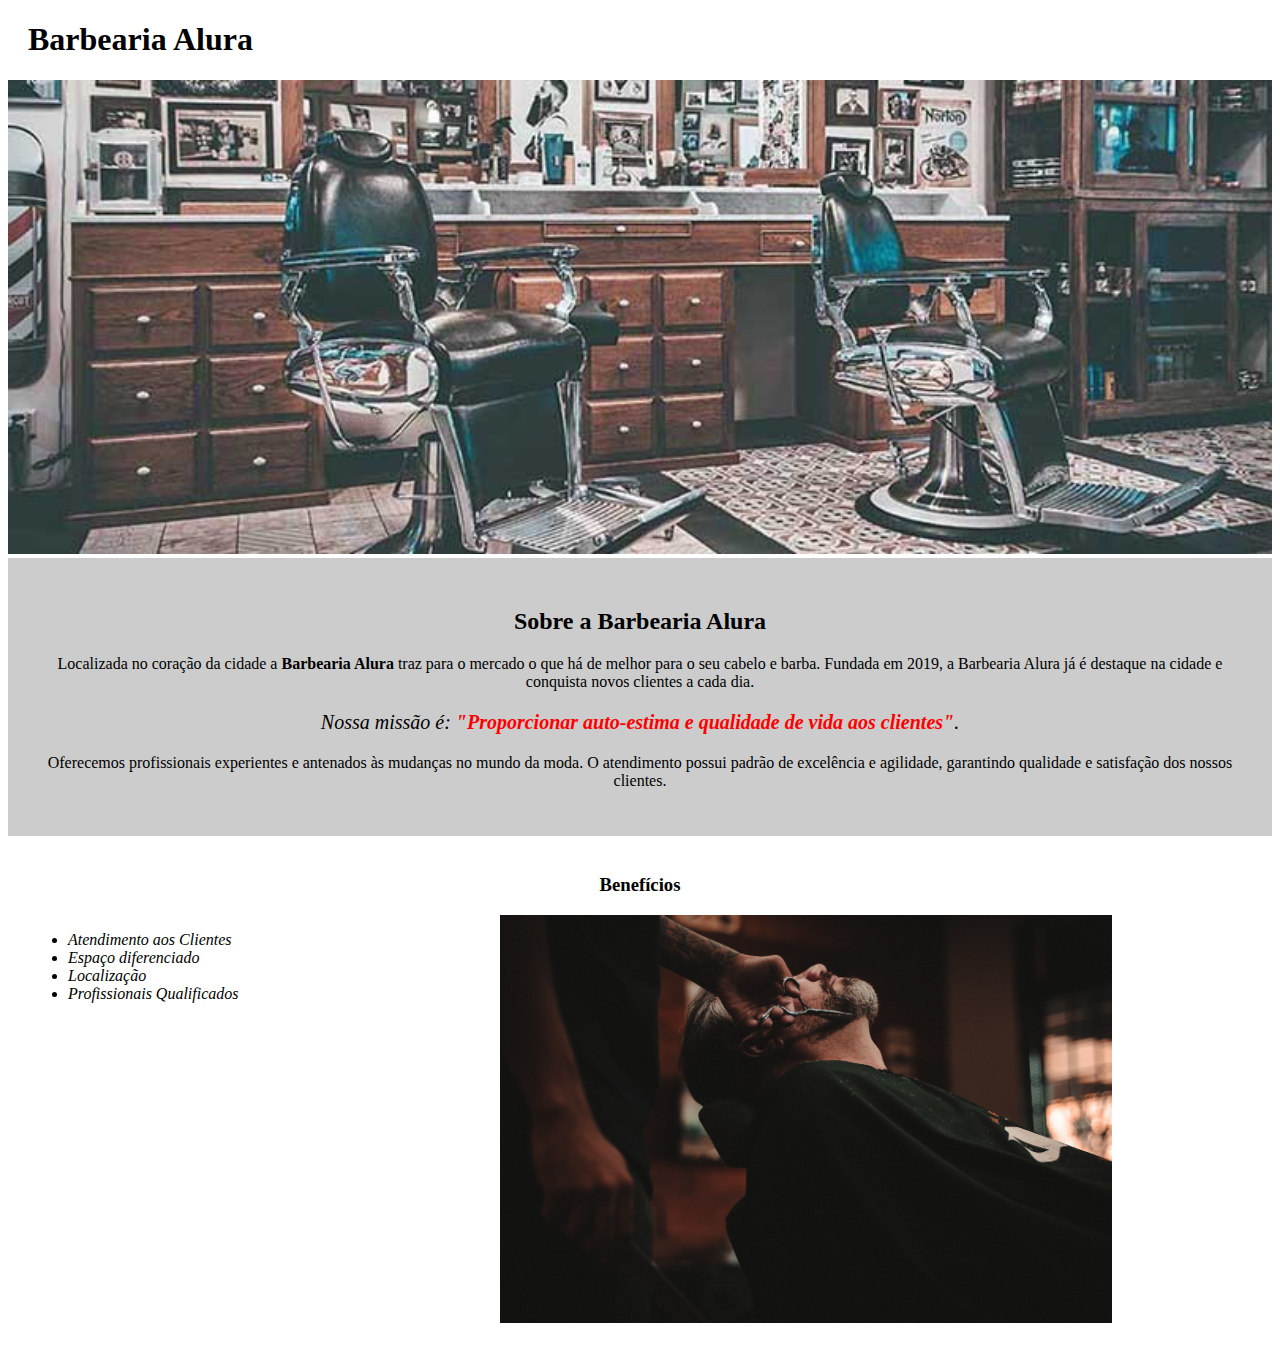
==== index.html @ 42e87b30 "ggh" ====
<!DOCTYPE html>
<html lang="pt-br">
	<head>
		<meta charset="UTF-8">
		<title>Barbearia Alura</title>
		<link rel="stylesheet" href="style.css">
	</head>

	<body>
		<header>
			<h1 class="titulo-principal">Barbearia Alura</h1>
		</header>
		<img id="banner" src="banner.jpg">
		<div class="principal">
			<h2 class="titulo-centralizado">Sobre a Barbearia Alura</h2>
	 
			<p>Localizada no coração da cidade a <strong>Barbearia Alura</strong> traz para o mercado o que há de melhor para o seu cabelo e barba. Fundada em 2019, a Barbearia Alura já é destaque na cidade e conquista novos clientes a cada dia.</p>

			<p id="missao"><em>Nossa missão é: <strong>"Proporcionar auto-estima e qualidade de vida aos clientes"</strong>.</em></p>

			<p>Oferecemos profissionais experientes e antenados às mudanças no mundo da moda. O atendimento possui padrão de excelência e agilidade, garantindo qualidade e satisfação dos nossos clientes.</p>
		</div>

		<div class="beneficios">
			<h3 class="titulo-centralizado">Benefícios</h3>

			<ul>
				<li class="itens">Atendimento aos Clientes</li>
				<li class="itens">Espaço diferenciado</li>
				<li class="itens">Localização</li>
				<li class="itens">Profissionais Qualificados</li>
			</ul>

			<img src="beneficios.jpg" class="imagembeneficios">
		</div>
	</body>
</html>
---- style.css ----
#banner {
	width:100%;
}

.principal{
	background: #CCCCCC;
	padding: 30px;
}

.titulo-principal {
	padding-left: 20px;
}

.titulo-centralizado {
	text-align: center
}

p {
	text-align: center;
}

#missao {
	font-size: 20px
}

em strong {
	color: #FF0000;
}

.itens {
	font-style: italic
}

.beneficios {
	background: #FFFFFF;
	padding: 20px;
}

ul {
	display: inline-block;
	vertical-align: top;
	width: 20%;
	margin-right: 15%;
}

.imagembeneficios {
	width: 50%;
}
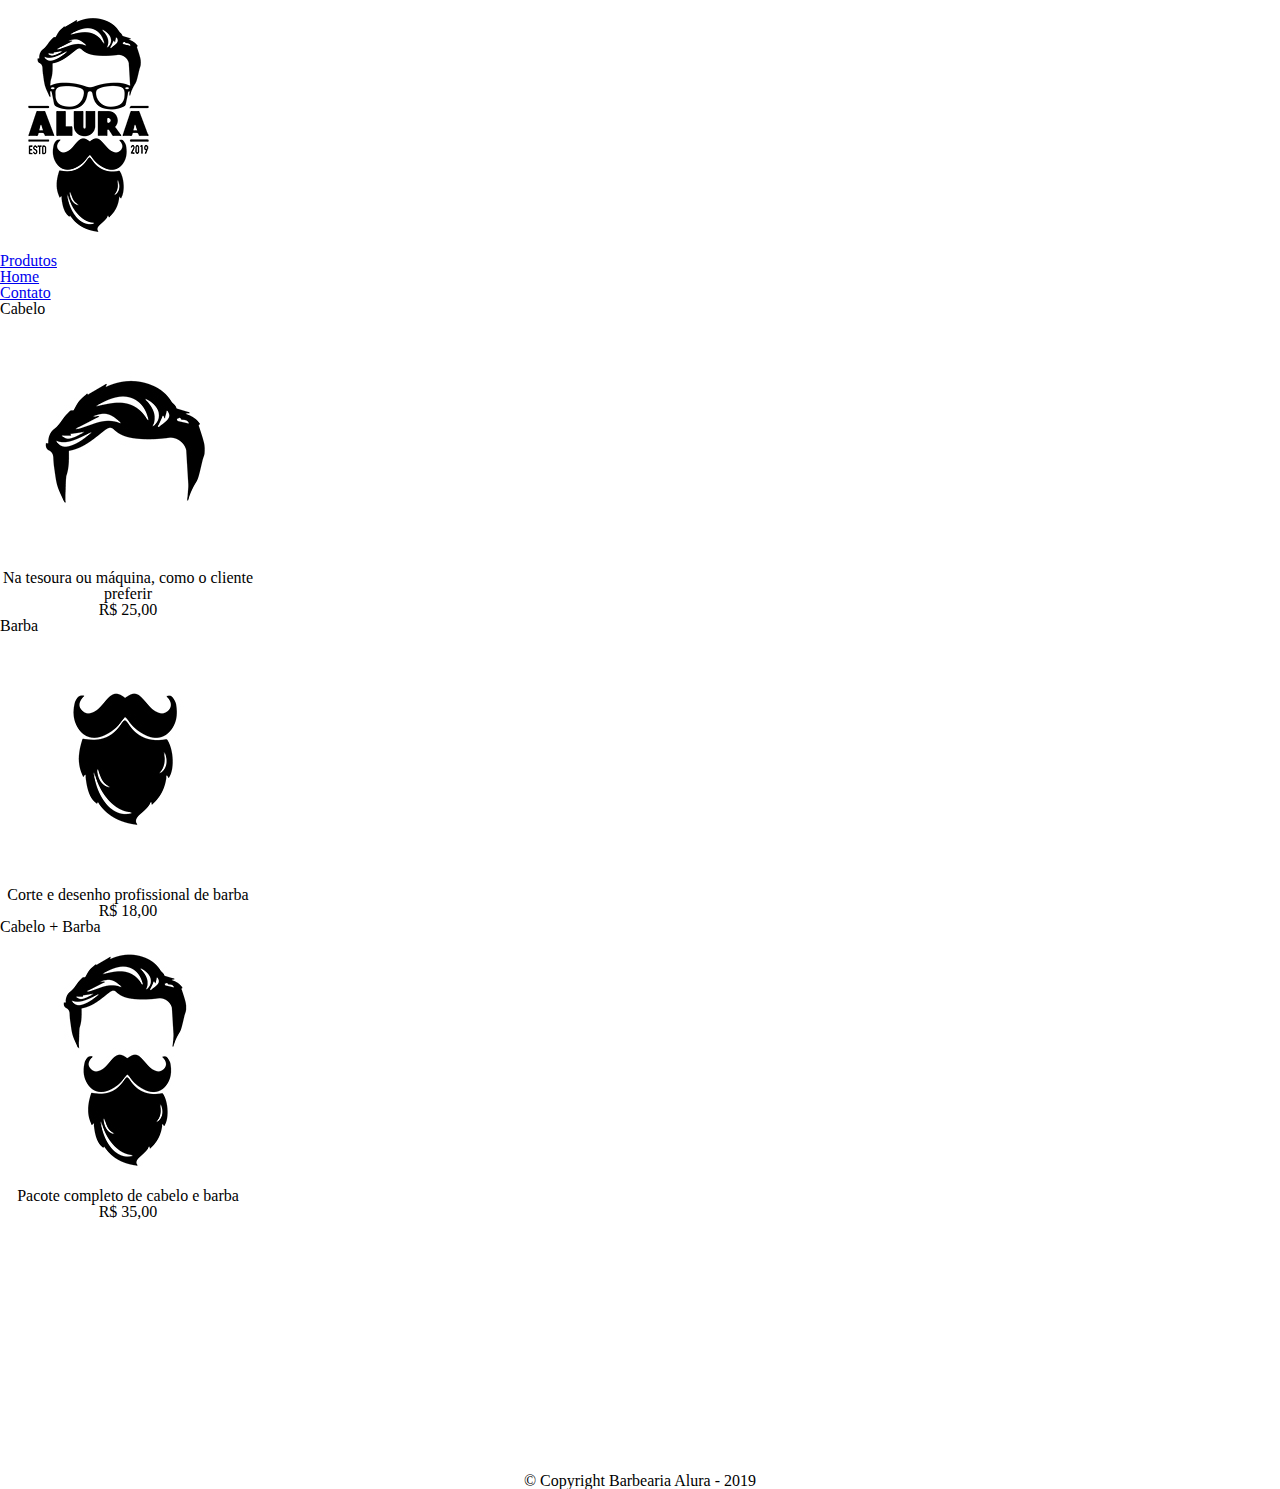
==== commit 990ad41b: "Update index.html" ====
--- a/index.html
+++ b/index.html
@@ -1,37 +1,53 @@
 <!DOCTYPE html>
-<html lang="pt-br">
-	<head>
-		<meta charset="UTF-8">
-		<title>Barbearia Alura</title>
-		<link rel="stylesheet" href="style.css">
-	</head>
+<html>
+<head>
+<meta charset="UTF-8">
+<title>Produtos - Barbearia Alura</title>
 
-	<body>
-		<header>
-			<h1 class="titulo-principal">Barbearia Alura</h1>
-		</header>
-		<img id="banner" src="banner.jpg">
-		<div class="principal">
-			<h2 class="titulo-centralizado">Sobre a Barbearia Alura</h2>
-	 
-			<p>Localizada no coração da cidade a <strong>Barbearia Alura</strong> traz para o mercado o que há de melhor para o seu cabelo e barba. Fundada em 2019, a Barbearia Alura já é destaque na cidade e conquista novos clientes a cada dia.</p>
+<link rel="stylesheet" href="reset.css">
+<link rel="stylesheet" href="style.css">
+</head>
+<body>
+<header>
+<div class="caixa">
+<h1><img src="logo.png"></h1>
 
-			<p id="missao"><em>Nossa missão é: <strong>"Proporcionar auto-estima e qualidade de vida aos clientes"</strong>.</em></p>
+<nav>
+<ul>
+<li><a href="index.html">Produtos</a></li>
+<li><a href="produtos.html">Home</a></li>
+<li><a href="contato.html">Contato</a></li>
+</ul>
+</nav>
+</div>
+</header>
 
-			<p>Oferecemos profissionais experientes e antenados às mudanças no mundo da moda. O atendimento possui padrão de excelência e agilidade, garantindo qualidade e satisfação dos nossos clientes.</p>
-		</div>
+<main>
+<ul class="produtos">
+<li>
+<h2>Cabelo</h2>
+<img src="cabelo.jpg">
+<p class="produto-descricao">Na tesoura ou máquina, como o cliente preferir</p>
+<p class="produto-preco">R$ 25,00</p>
+</li>
+<li>
+<h2>Barba</h2>
+<img src="barba.jpg">
+<p class="produto-descricao">Corte e desenho profissional de barba</p>
+<p class="produto-preco">R$ 18,00</p>
+</li>
+<li>
+<h2>Cabelo + Barba</h2>
+<img src="cabelo+barba.jpg">
+<p class="produto-descricao">Pacote completo de cabelo e barba</p>
+<p class="produto-preco">R$ 35,00</p>
+</li>
+</ul>
+</main>
 
-		<div class="beneficios">
-			<h3 class="titulo-centralizado">Benefícios</h3>
-
-			<ul>
-				<li class="itens">Atendimento aos Clientes</li>
-				<li class="itens">Espaço diferenciado</li>
-				<li class="itens">Localização</li>
-				<li class="itens">Profissionais Qualificados</li>
-			</ul>
-
-			<img src="beneficios.jpg" class="imagembeneficios">
-		</div>
-	</body>
-</html>+<footer>
+<img src="logo-branco.png">
+<p class="copyright">&copy; Copyright Barbearia Alura - 2019</p>
+</footer>
+</body>
+</html>
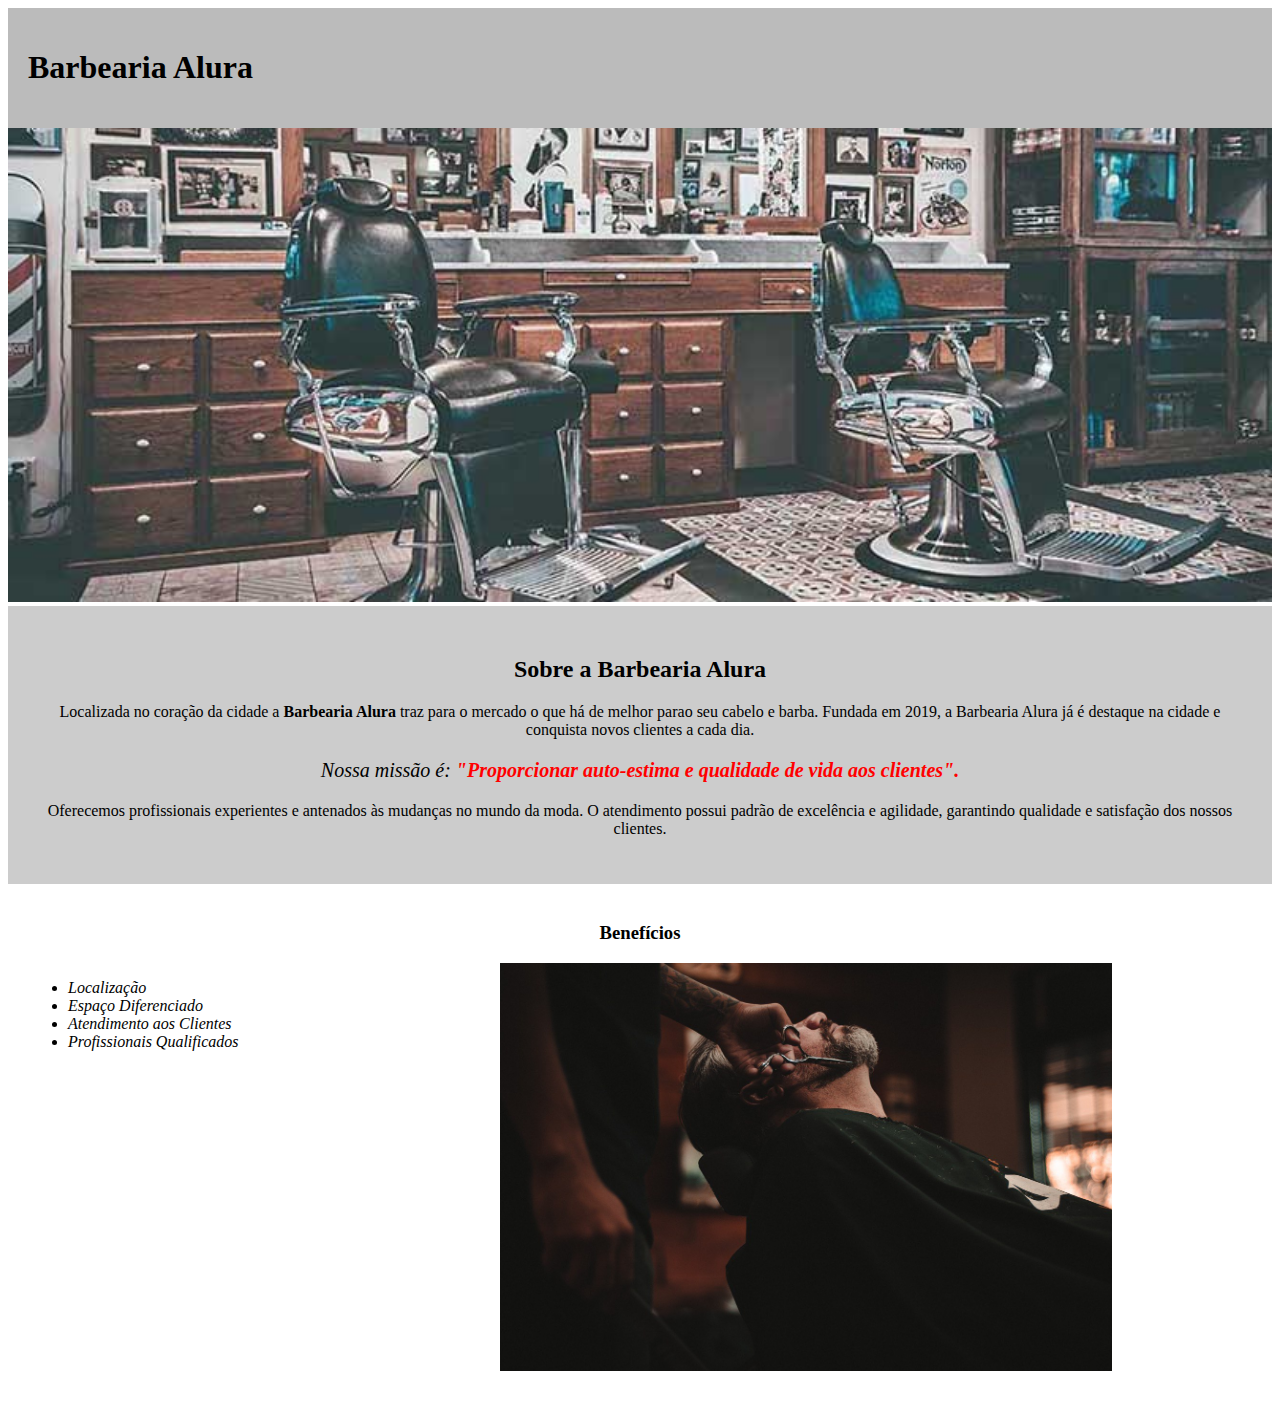
==== commit cb76fb1b: "Update index.html" ====
--- a/index.html
+++ b/index.html
@@ -1,53 +1,34 @@
 <!DOCTYPE html>
 <html>
-<head>
-<meta charset="UTF-8">
-<title>Produtos - Barbearia Alura</title>
+    <head>
+        <meta charset="UTF-8">
+        <title>Barbearia Alura</title>
+        <link rel="stylesheet" href="style.css">
+    </head>
 
-<link rel="stylesheet" href="reset.css">
-<link rel="stylesheet" href="style.css">
-</head>
-<body>
-<header>
-<div class="caixa">
-<h1><img src="logo.png"></h1>
+    <body>
+        <header>
+            <h1 class="titulo-principal">Barbearia Alura</h1>
+        </header>
 
-<nav>
-<ul>
-<li><a href="index.html">Produtos</a></li>
-<li><a href="produtos.html">Home</a></li>
-<li><a href="contato.html">Contato</a></li>
-</ul>
-</nav>
-</div>
-</header>
+        <img id="banner" src="banner.jpg">
+    <div class="principal">
+        <h2 class="titulo-centralizado">Sobre a Barbearia Alura</h2>
+        <p>Localizada no coração da cidade a <strong>Barbearia Alura</strong> traz para o mercado o que há de melhor parao seu cabelo e barba. Fundada em 2019, a Barbearia Alura já é destaque na cidade e conquista novos clientes a cada dia.</p>
+        <p id="missao"><em>Nossa missão é: <strong>"Proporcionar auto-estima e qualidade de vida aos clientes".</strong></em></p>
+        <p>Oferecemos profissionais experientes e antenados às mudanças no mundo da moda. O atendimento possui padrão de excelência e agilidade, garantindo qualidade e satisfação dos nossos clientes.</p>
+    </div>
 
-<main>
-<ul class="produtos">
-<li>
-<h2>Cabelo</h2>
-<img src="cabelo.jpg">
-<p class="produto-descricao">Na tesoura ou máquina, como o cliente preferir</p>
-<p class="produto-preco">R$ 25,00</p>
-</li>
-<li>
-<h2>Barba</h2>
-<img src="barba.jpg">
-<p class="produto-descricao">Corte e desenho profissional de barba</p>
-<p class="produto-preco">R$ 18,00</p>
-</li>
-<li>
-<h2>Cabelo + Barba</h2>
-<img src="cabelo+barba.jpg">
-<p class="produto-descricao">Pacote completo de cabelo e barba</p>
-<p class="produto-preco">R$ 35,00</p>
-</li>
-</ul>
-</main>
+    <div class="beneficios">
+        <h3 class="titulo-centralizado">Benefícios</h3>
+            <ul>
+                <li class="itens">Localização</li>
+                <li class="itens">Espaço Diferenciado</li>
+                <li class="itens">Atendimento aos Clientes</li>
+                <li class="itens">Profissionais Qualificados</li>
+            </ul>
+        <img src="beneficios.jpg" class="imagembeneficios">
+    </div>
 
-<footer>
-<img src="logo-branco.png">
-<p class="copyright">&copy; Copyright Barbearia Alura - 2019</p>
-</footer>
-</body>
+    </body>
 </html>
--- a/style.css
+++ b/style.css
@@ -1,4 +1,103 @@
-#banner {
+header {
+background: #BBBBBB;
+padding: 20px 0;
+}
+
+.caixa {
+position: relative;
+width: 940px;
+margin: 0 auto;
+}
+
+nav {
+position: absolute;
+top: 110px;
+right: 0;
+}
+
+nav li {
+display: inline;
+margin: 0 0 0 15px;
+}
+
+nav a {
+text-transform: uppercase;
+color: #000000;
+font-weight: bold;
+font-size: 22px;
+text-decoration: none;
+}
+
+nav a:hover {
+color: #C78C19;
+text-decoration: underline;
+}
+
+.produtos {
+width: 940px;
+margin: 0 auto;
+padding: 50px 0;
+}
+
+.produtos li {
+display: inline-block;
+text-align: center;
+width: 30%;
+vertical-align: top;
+margin: 0 1.5%;
+padding: 30px 20px;
+box-sizing: border-box;
+border: 2px solid #000000;
+border-radius: 10px;
+}
+
+.produtos li:hover {
+border-color: #C78C19;
+}
+
+.produtos li:active {
+border-color: #088C19;
+}
+
+.produtos li:hover h2 {
+font-size: 34px;
+}
+
+.produtos h2 {
+font-size: 30px;
+font-weight: bold;
+}
+
+.produto-descricao {
+font-size: 18px;
+}
+
+.produto-preco {
+font-size: 22px;
+font-weight: bold;
+margin-top: 10px;
+}
+
+footer {
+text-align: center;
+background: url("bg.jpg");
+padding: 40px 0;
+}
+
+.copyright {
+color: #FFFFFF;
+font-size: 13px;
+margin: 20px 0 0;
+}
+
+main {
+width: 940px;
+margin: 0 auto;
+}
+
+form {
+margin: 40px 0;
+}#banner {
 	width:100%;
 }
 
@@ -45,4 +144,40 @@
 
 .imagembeneficios {
 	width: 50%;
-}+}
+
+form label, form legend {
+display:block;
+font-size: 20px;
+margin: 0 0 10px;
+}
+
+.input-padrao {
+display: block;
+margin: 0 0 20px;
+padding: 10px 25px;
+width: 50%;
+}
+
+.checkbox {
+margin: 20px 0;
+}
+
+.enviar {
+width:40%;
+padding: 15px 0;
+background: orange;
+color: white;
+font-weight: bold;
+font-size: 18px;
+border: none;
+border-radius: 5px;
+transition: 1s all;
+cursor: pointer;
+}
+
+.enviar:hover {
+background: darkorange;
+transform: scale(1.2);
+}
+
